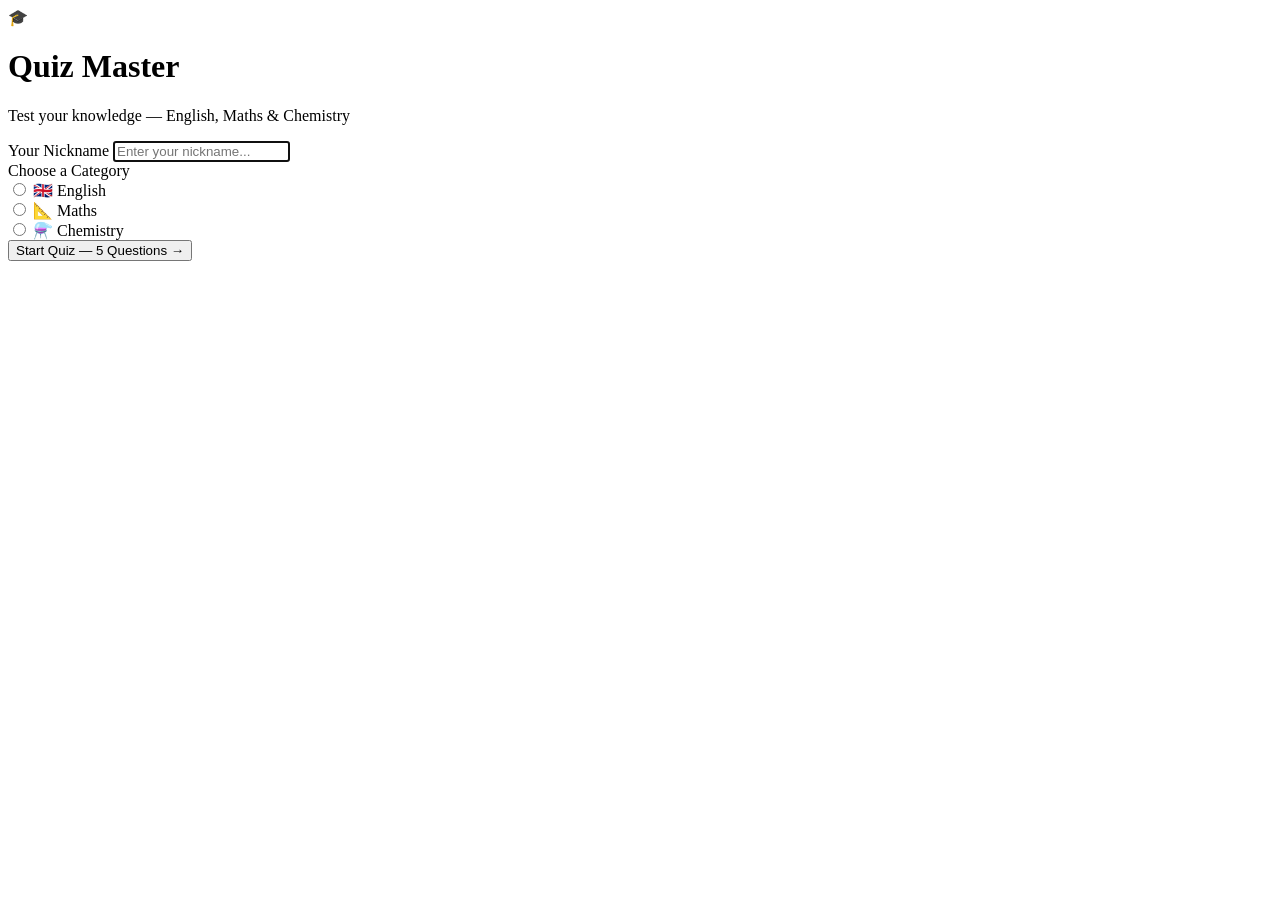
==== target/classes/templates/index.html @ 8441a01c "premier commit quiz-app" ====
<!DOCTYPE html>
<html xmlns:th="http://www.thymeleaf.org" lang="en">
<head>
    <meta charset="UTF-8">
    <meta name="viewport" content="width=device-width, initial-scale=1.0">
    <title>Quiz Master</title>
    <link rel="stylesheet" th:href="@{/css/style.css}">
</head>
<body>
<div class="container">
    <div class="card">

        <!-- Brand -->
        <div class="brand">
            <div class="brand-icon">🎓</div>
            <h1>Quiz Master</h1>
            <p>Test your knowledge — English, Maths &amp; Chemistry</p>
        </div>

        <!-- Formulaire -->
        <form th:action="@{/start}" method="post">

            <!-- Pseudo -->
            <div class="form-group">
                <label for="pseudo">Your Nickname</label>
                <input
                    type="text"
                    id="pseudo"
                    name="pseudo"
                    class="form-control"
                    placeholder="Enter your nickname..."
                    maxlength="30"
                    required
                    autofocus
                />
            </div>

            <!-- Catégorie -->
            <div class="form-group">
                <label>Choose a Category</label>
                <div class="category-grid">

                    <div class="category-card">
                        <input type="radio" id="cat-english" name="category" value="english" required/>
                        <label class="category-label" for="cat-english">
                            <span class="icon">🇬🇧</span>
                            <span class="name">English</span>
                        </label>
                    </div>

                    <div class="category-card">
                        <input type="radio" id="cat-maths" name="category" value="maths"/>
                        <label class="category-label" for="cat-maths">
                            <span class="icon">📐</span>
                            <span class="name">Maths</span>
                        </label>
                    </div>

                    <div class="category-card">
                        <input type="radio" id="cat-chemistry" name="category" value="chemistry"/>
                        <label class="category-label" for="cat-chemistry">
                            <span class="icon">⚗️</span>
                            <span class="name">Chemistry</span>
                        </label>
                    </div>

                </div>
            </div>

            <!-- Submit -->
            <button type="submit" class="btn btn-primary">
                Start Quiz — 5 Questions →
            </button>

        </form>
    </div>
</div>
</body>
</html>
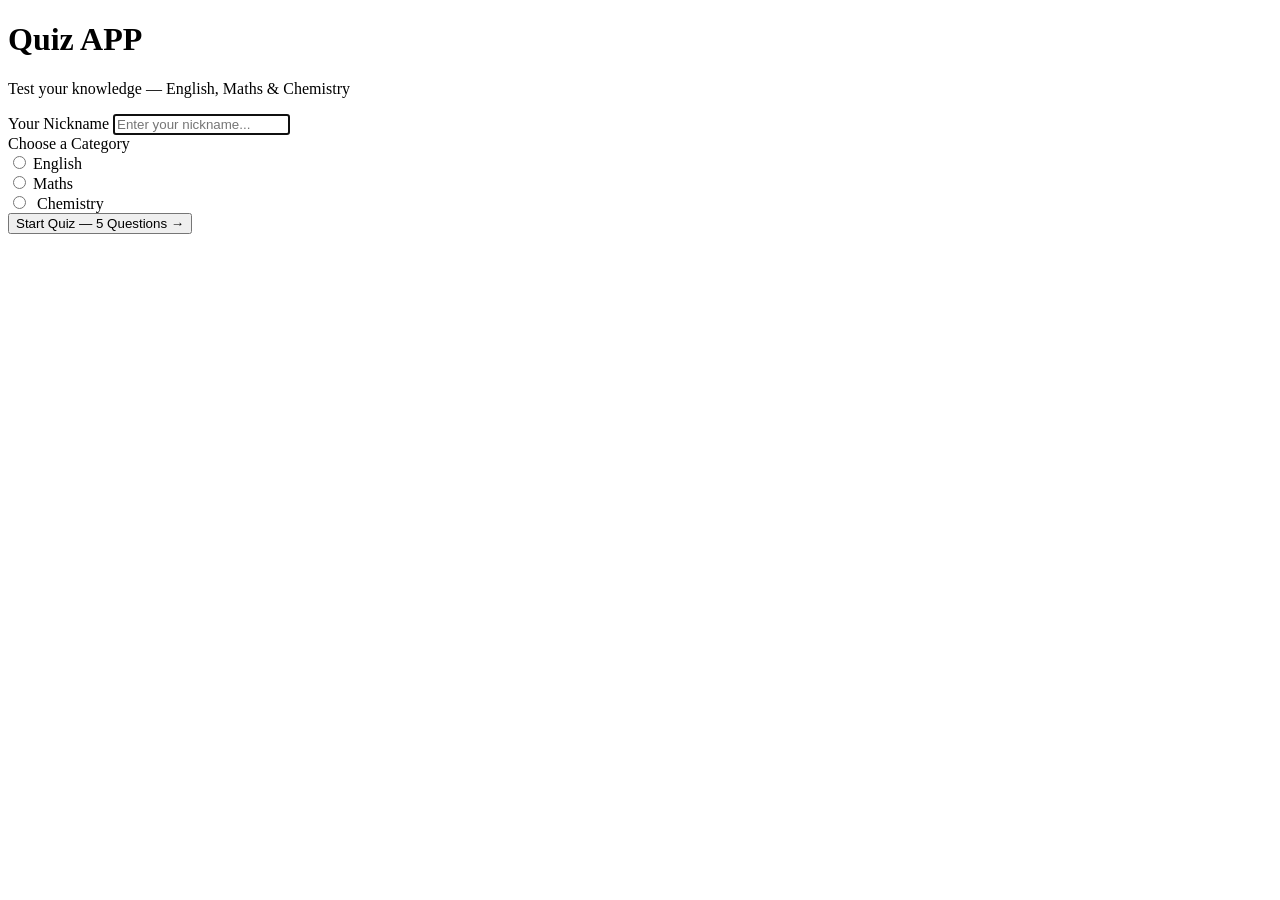
==== commit 330d532c: "Premier commit" ====
--- a/target/classes/templates/index.html
+++ b/target/classes/templates/index.html
@@ -3,7 +3,7 @@
 <head>
     <meta charset="UTF-8">
     <meta name="viewport" content="width=device-width, initial-scale=1.0">
-    <title>Quiz Master</title>
+    <title>Quiz APP</title>
     <link rel="stylesheet" th:href="@{/css/style.css}">
 </head>
 <body>
@@ -12,8 +12,8 @@
 
         <!-- Brand -->
         <div class="brand">
-            <div class="brand-icon">🎓</div>
-            <h1>Quiz Master</h1>
+            <div class="brand-icon"></div>
+            <h1>Quiz APP</h1>
             <p>Test your knowledge — English, Maths &amp; Chemistry</p>
         </div>
 
@@ -43,7 +43,7 @@
                     <div class="category-card">
                         <input type="radio" id="cat-english" name="category" value="english" required/>
                         <label class="category-label" for="cat-english">
-                            <span class="icon">🇬🇧</span>
+                            <span class="icon"></span>
                             <span class="name">English</span>
                         </label>
                     </div>
@@ -51,7 +51,7 @@
                     <div class="category-card">
                         <input type="radio" id="cat-maths" name="category" value="maths"/>
                         <label class="category-label" for="cat-maths">
-                            <span class="icon">📐</span>
+                            <span class="icon"></span>
                             <span class="name">Maths</span>
                         </label>
                     </div>
@@ -59,7 +59,7 @@
                     <div class="category-card">
                         <input type="radio" id="cat-chemistry" name="category" value="chemistry"/>
                         <label class="category-label" for="cat-chemistry">
-                            <span class="icon">⚗️</span>
+                            <span class="icon">️</span>
                             <span class="name">Chemistry</span>
                         </label>
                     </div>
